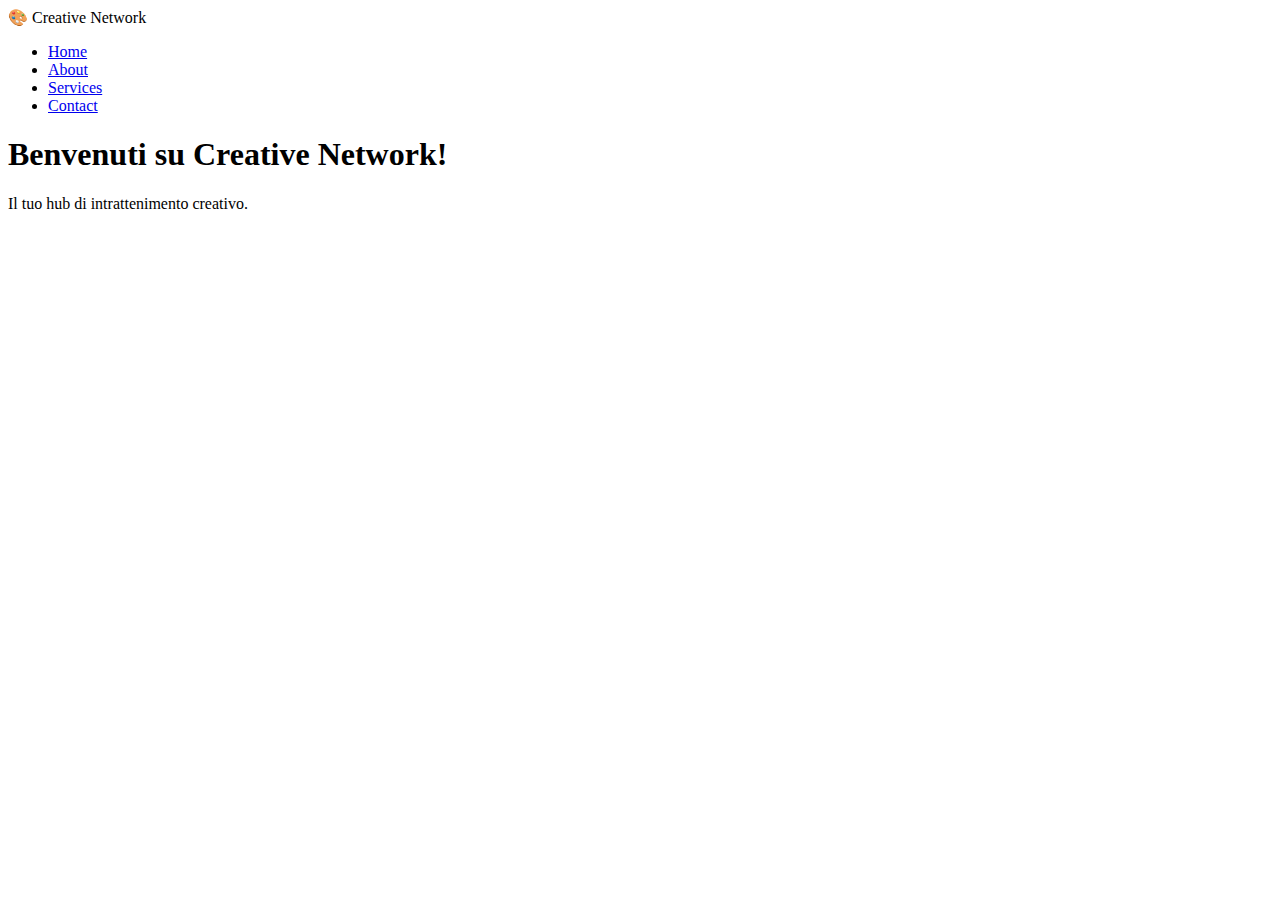
==== gjd/index.html @ 21af44a7 "Create index.html" ====
<!DOCTYPE html>
<html lang="it">
<head>
    <meta charset="UTF-8">
    <meta name="viewport" content="width=device-width, initial-scale=1.0">
    <title>Creative Network</title>
    <link rel="stylesheet" href="style.css">
</head>
<body>
    <header>
        <div class="logo">🎨 Creative Network</div>
        <nav>
            <ul>
                <li><a href="#">Home</a></li>
                <li><a href="#">About</a></li>
                <li><a href="#">Services</a></li>
                <li><a href="#">Contact</a></li>
            </ul>
        </nav>
        <div class="header-animation"></div>
    </header>

    <main>
        <section class="hero">
            <h1>Benvenuti su Creative Network!</h1>
            <p>Il tuo hub di intrattenimento creativo.</p>
        </section>
    </main>

    <script src="script.js"></script>
</body>
</html>
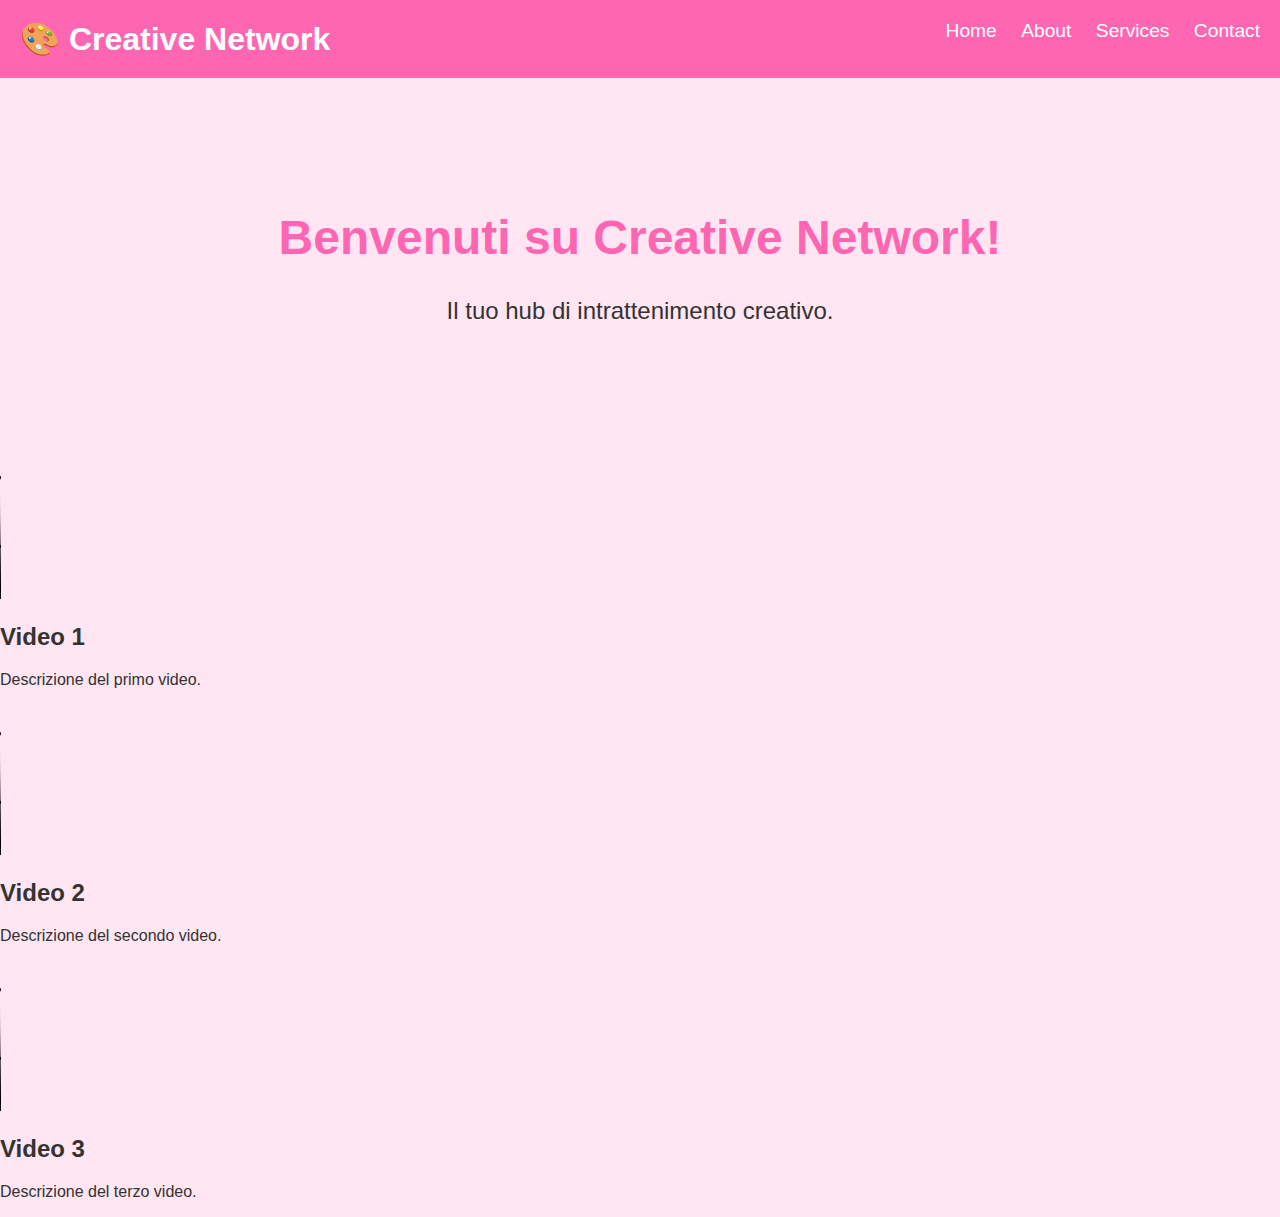
==== commit d434e040: "Update index.html" ====
--- a/gjd/index.html
+++ b/gjd/index.html
@@ -25,6 +25,36 @@
             <h1>Benvenuti su Creative Network!</h1>
             <p>Il tuo hub di intrattenimento creativo.</p>
         </section>
+
+        <!-- Sezione Video -->
+        <section class="videos">
+            <div class="video-container">
+                <video controls controlsList="nodownload" poster="/content/video/g/1-thumbnail.jpg">
+                    <source src="/content/video/g/1.mp4" type="video/mp4">
+                    Il tuo browser non supporta il tag video.
+                </video>
+                <h2>Video 1</h2>
+                <p>Descrizione del primo video.</p>
+            </div>
+
+            <div class="video-container">
+                <video controls controlsList="nodownload" poster="/content/video/g/2-thumbnail.jpg">
+                    <source src="/content/video/g/2.mp4" type="video/mp4">
+                    Il tuo browser non supporta il tag video.
+                </video>
+                <h2>Video 2</h2>
+                <p>Descrizione del secondo video.</p>
+            </div>
+
+            <div class="video-container">
+                <video controls controlsList="nodownload" poster="/content/video/g/3-thumbnail.jpg">
+                    <source src="/content/video/g/3.mp4" type="video/mp4">
+                    Il tuo browser non supporta il tag video.
+                </video>
+                <h2>Video 3</h2>
+                <p>Descrizione del terzo video.</p>
+            </div>
+        </section>
     </main>
 
     <script src="script.js"></script>
--- a/gjd/style.css
+++ b/gjd/style.css
@@ -0,0 +1,118 @@
+/* Stile di base */
+body {
+    font-family: 'Arial', sans-serif;
+    margin: 0;
+    padding: 0;
+    background-color: #ffe6f2;
+    color: #333;
+}
+
+/* Header */
+header {
+    background-color: #ff66b2;
+    color: white;
+    padding: 20px;
+    position: relative;
+    overflow: hidden;
+}
+
+.logo {
+    font-size: 2em;
+    font-weight: bold;
+    display: inline-block;
+    position: relative;
+    white-space: nowrap;
+}
+
+.logo span {
+    display: inline-block;
+    transition: transform 0.3s ease;
+}
+
+nav {
+    float: right;
+}
+
+nav ul {
+    list-style-type: none;
+    margin: 0;
+    padding: 0;
+}
+
+nav ul li {
+    display: inline-block;
+    margin-left: 20px;
+}
+
+nav ul li a {
+    color: white;
+    text-decoration: none;
+    font-size: 1.2em;
+    transition: color 0.3s ease;
+}
+
+nav ul li a:hover {
+    color: #ffccdf;
+}
+
+/* Animazione dell'header */
+.header-animation {
+    position: absolute;
+    top: 0;
+    left: 0;
+    width: 100%;
+    height: 100%;
+    background-image: url('https://www.transparenttextures.com/patterns/asfalt-dark.png');
+    opacity: 0.1;
+    animation: moveBackground 20s linear infinite;
+}
+
+@keyframes moveBackground {
+    0% {
+        transform: translate(0, 0);
+    }
+    100% {
+        transform: translate(-100%, 100%);
+    }
+}
+
+/* Hero section */
+.hero {
+    text-align: center;
+    padding: 100px 20px;
+}
+
+.hero h1 {
+    font-size: 3em;
+    color: #ff66b2;
+    animation: popIn 1s ease-in-out forwards;
+}
+
+.hero p {
+    font-size: 1.5em;
+    margin-top: 20px;
+    animation: slideIn 1.5s ease-in-out forwards;
+}
+
+/* Animazioni */
+@keyframes popIn {
+    0% {
+        transform: scale(0.5);
+        opacity: 0;
+    }
+    100% {
+        transform: scale(1);
+        opacity: 1;
+    }
+}
+
+@keyframes slideIn {
+    0% {
+        transform: translateY(50px);
+        opacity: 0;
+    }
+    100% {
+        transform: translateY(0);
+        opacity: 1;
+    }
+}
